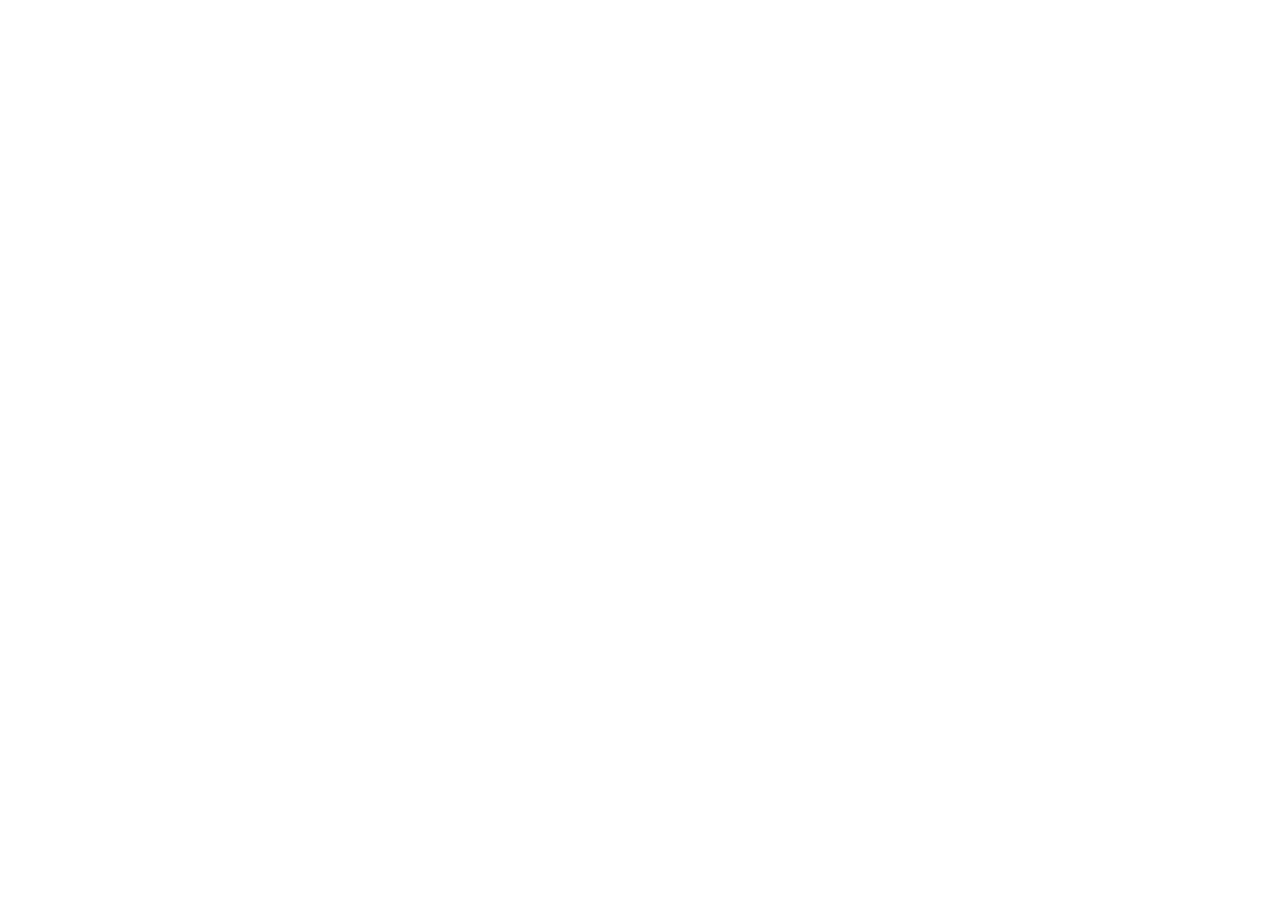
==== product.html @ a1312df5 "første del" ====
<!DOCTYPE html>
<html lang="en">

<head>
    <meta charset="UTF-8">
    <meta name="viewport" content="width=device-width, initial-scale=1.0">
    <link rel="stylesheet" href="style.css">
    <title>Product</title>
</head>

<body></body>
---- style.css ----
/* sæt dine billeders width til 100% */
img {
  width: 100%;
  aspect-ratio: 16/9;
  object-fit: cover;
}
/* Lav .container med en max-width (fx 1200px) og centrer den */

.container {
  max-width: 800px;
  margin: 0 auto;
}

/* Lav .product-gallery til et grid med:
   - grid-template-columns: repeat(auto-fit, minmax(250px, 1fr)); (så cards bryder til næste linje)
   - 4 rækker: h3, img, price, button
   - Gap mellem cards*/

.product-gallery {
  display: grid;
  grid-template-columns: repeat(auto-fit, minmax(250px, 1fr));
  gap: 20px;
}

/* Gør hver .product til et grid med subgrid på rækker */
.product {
  display: grid;
  grid-template-rows: subgrid;
  grid-row: span 4;
  background-color: beige;
  padding: 30px;
}

/* Sørg for at hvert produktkort spænder over 4 rækker */

/* Tilføj border, padding og styling til cards */

/********************INDEX SIDE********************/

.kategorier {
  font-family: "Gill Sans", "Gill Sans MT", Calibri, "Trebuchet MS", sans-serif;
  font-size: 2rem;
  max-width: 800px;
  margin: 0 auto;
}
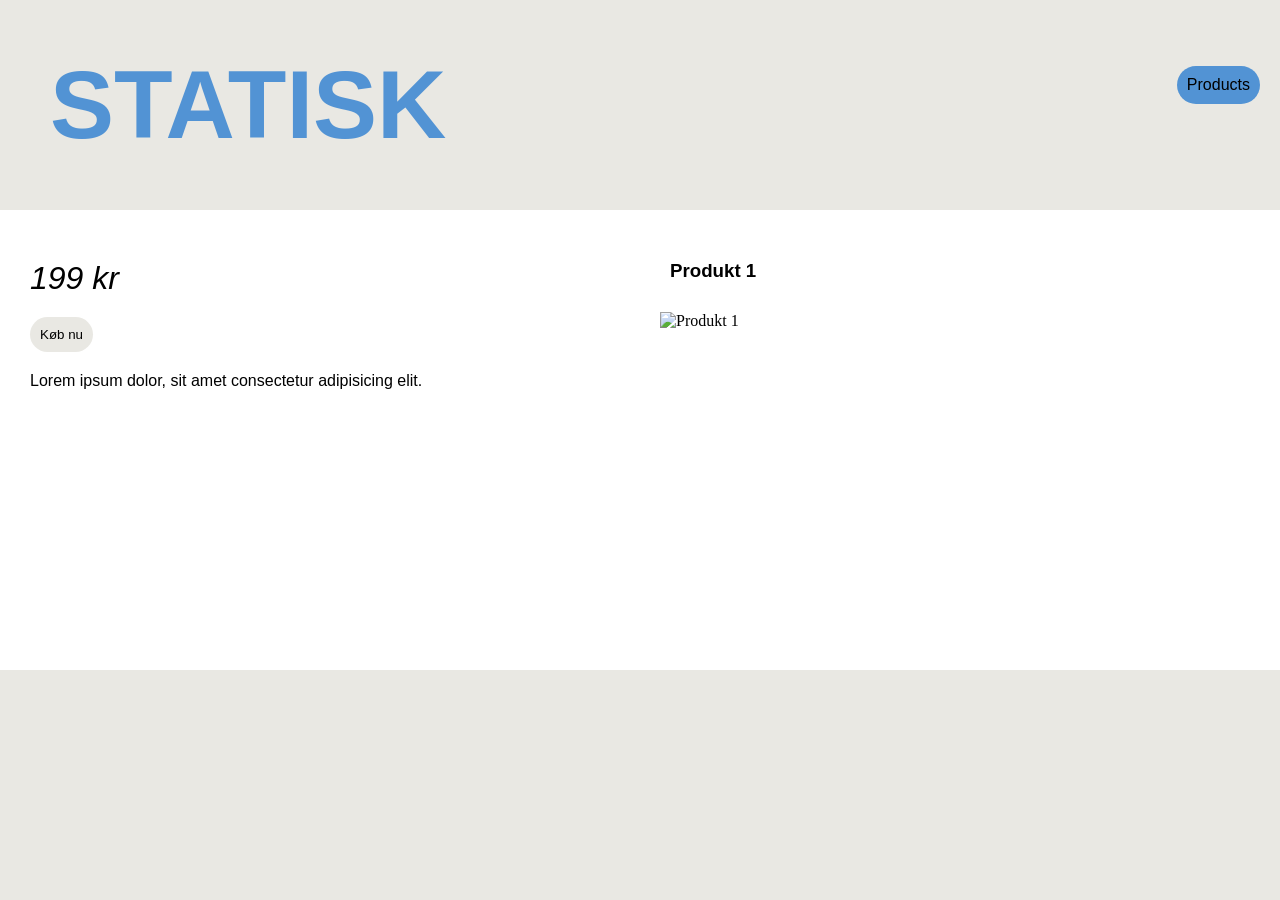
==== commit 7778f3a3: "done ish" ====
--- a/product.html
+++ b/product.html
@@ -2,10 +2,49 @@
 <html lang="en">
 
 <head>
+    <meta name="robots" content="noindex">
     <meta charset="UTF-8">
     <meta name="viewport" content="width=device-width, initial-scale=1.0">
     <link rel="stylesheet" href="style.css">
     <title>Product</title>
 </head>
 
-<body></body>+<header>
+    <div class="logo">
+        <a href="index.html">
+            <h1> STATISK</h1>
+        </a>
+    </div>
+
+    <nav>
+        <div class="menu">
+            <a href="productlist.html">Products</a>
+        </div>
+
+        <button class="burger">
+            <span class="line"></span>
+            <span class="line"></span>
+            <span class="line"></span>
+        </button>
+    </nav>
+</header>
+
+<body>
+
+    <article class="productcard">
+        <div>
+            <h3>Produkt 1</h3>
+            <img src="https://kea-alt-del.dk/t7/images/webp/640/1163.webp" alt="Produkt 1" />
+        </div>
+
+        <div>
+            <p class="price">199 kr</p>
+            <button>Køb nu</button>
+            <p> Lorem ipsum dolor, sit amet consectetur adipisicing elit.</p>
+        </div>
+    </article>
+
+
+
+    <script src="burger.js"></script>
+</body>
--- a/style.css
+++ b/style.css
@@ -1,3 +1,102 @@
+/*************** Reset *********************/
+* {
+  margin: 0;
+  padding: 0;
+  box-sizing: border-box;
+}
+
+img {
+  width: 100%;
+  height: auto;
+  display: block;
+}
+
+body {
+  background-color: #e9e8e3;
+}
+
+/*****************FONT*****************/
+
+p {
+  font-family: Arial, Helvetica, sans-serif;
+}
+
+h1 {
+  font-family: "Gill Sans", "Gill Sans MT", Calibri, "Trebuchet MS", sans-serif;
+  padding: 30px;
+  text-align: center;
+}
+
+h3 {
+  font-family: "Gill Sans", "Gill Sans MT", Calibri, "Trebuchet MS", sans-serif;
+}
+
+.logo a {
+  text-decoration: none;
+  color: #5293d4;
+  font-size: 3rem;
+}
+
+.button {
+  text-decoration: none;
+  font-family: "Gill Sans", "Gill Sans MT", Calibri, "Trebuchet MS", sans-serif;
+  background-color: #e9e8e3;
+  color: #000000;
+  padding: 10px;
+  border-radius: 30px;
+  text-align: center;
+}
+
+button {
+  text-decoration: none;
+  font-family: "Gill Sans", "Gill Sans MT", Calibri, "Trebuchet MS", sans-serif;
+  background-color: #e9e8e3;
+  color: #000000;
+  padding: 10px;
+  margin-top: 20px;
+  border-radius: 30px;
+  border: none;
+}
+
+.price {
+  font-family: Arial, Helvetica, sans-serif;
+  font-style: italic;
+  font-size: 2rem;
+}
+
+/*******************MENU*****************/
+header {
+  position: relative;
+  top: 0;
+  z-index: 10;
+  display: flex;
+  justify-content: space-between;
+  align-items: center;
+  padding: 20px;
+  font-family: "Gill Sans", "Gill Sans MT", Calibri, "Trebuchet MS", sans-serif;
+}
+.menu {
+  display: flex;
+  list-style: none;
+  margin: 0;
+  padding: 0;
+}
+
+.menu li:last-child {
+  margin-right: 0;
+}
+
+.menu a {
+  display: block;
+  padding: 10px;
+  color: #000000;
+  text-decoration: none;
+  transition: color 0.3s;
+  text-align: center;
+  border-radius: 30px;
+  background-color: #5293d4;
+}
+
 /* sæt dine billeders width til 100% */
 img {
   width: 100%;
@@ -27,8 +126,9 @@
   display: grid;
   grid-template-rows: subgrid;
   grid-row: span 4;
-  background-color: beige;
-  padding: 30px;
+  background-color: #5293d4;
+  padding: 30px;
+  border-radius: 20px;
 }
 
 /* Sørg for at hvert produktkort spænder over 4 rækker */
@@ -43,3 +143,89 @@
   max-width: 800px;
   margin: 0 auto;
 }
+
+.card-kategorier {
+  font-style: none;
+  background-color: #ffff;
+  gap: 5px;
+  padding: 30px;
+  margin: auto;
+  margin-bottom: 20px;
+  border-radius: 20px;
+}
+
+.card-kategorier a {
+  text-decoration: none;
+  color: black;
+}
+
+.card-kategorier:hover {
+  background-color: #5293d4;
+}
+
+/************************PRODUCT SIDE******************/
+
+.productcard {
+  display: flex;
+  flex-direction: column;
+  gap: 20px;
+  padding: 30px;
+  background-color: #ffff;
+}
+
+.productcard img {
+  width: 100%;
+  height: 100%;
+  padding: 10px;
+}
+
+.productcard p {
+  margin-top: 20px;
+}
+
+.productcard h3 {
+  padding: 20px;
+}
+
+@media (min-width: 840px) {
+  .productcard {
+    flex-direction: row;
+    align-items: flex-start;
+  }
+  .productcard > div:first-child {
+    order: 2;
+    flex: 1;
+  }
+
+  .productcard > div:last-child {
+    order: 1;
+    flex: 1;
+  }
+}
+
+/****************************RESPONSIVT**************************/
+
+.kategorier {
+  display: grid;
+  grid-template-columns: 1fr;
+  gap: 40px;
+}
+
+@media (min-width: 840px) {
+  .kategorier {
+    grid-template-columns: 1fr 1fr;
+  }
+}
+
+.product-gallery {
+  display: grid;
+  grid-template-columns: 1fr;
+  gap: 40px;
+  padding: 50px;
+}
+
+@media (min-width: 840px) {
+  .product-gallery {
+    grid-template-columns: 1fr 1fr 1fr;
+  }
+}
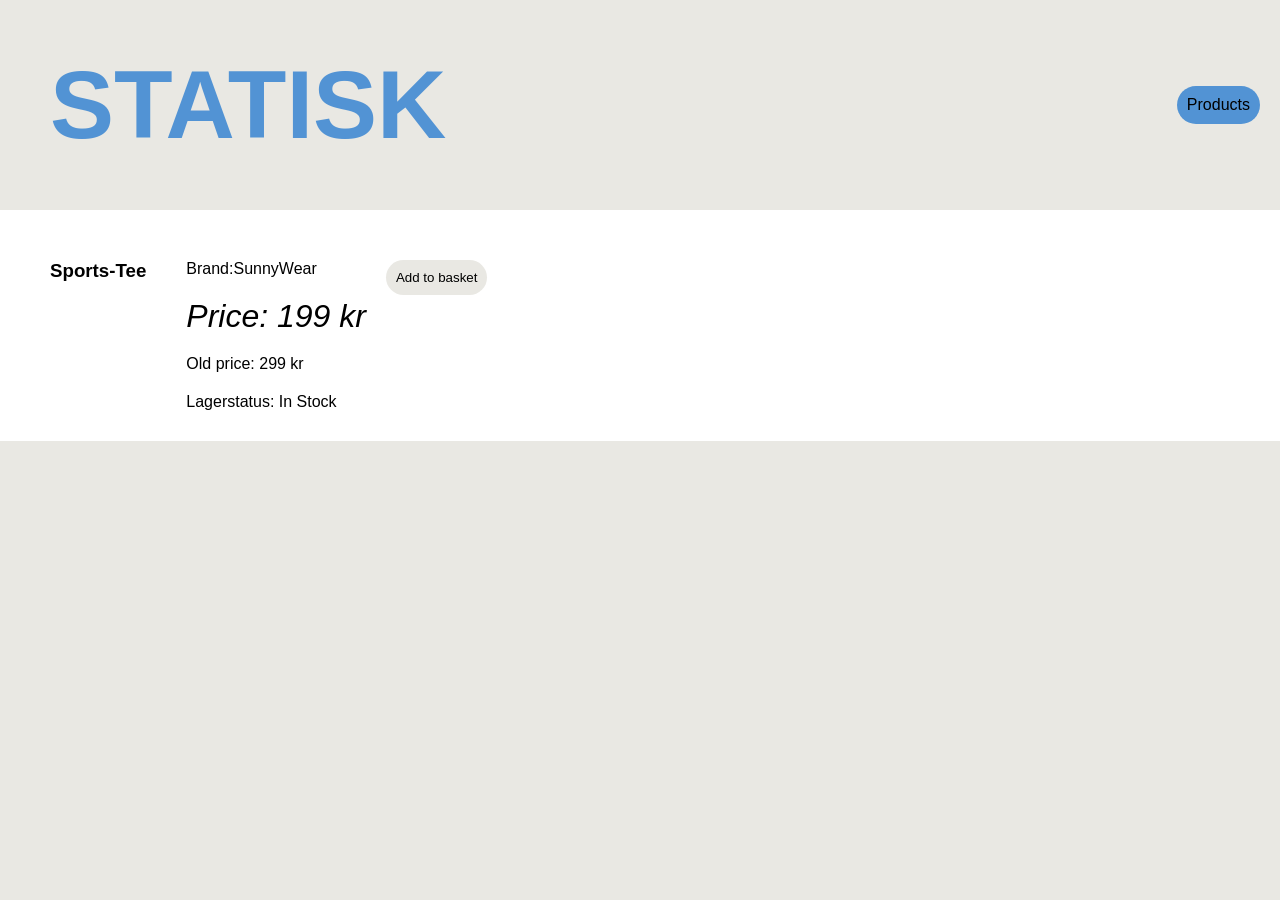
==== commit e2b8e1d4: "almost done" ====
--- a/product.html
+++ b/product.html
@@ -9,42 +9,42 @@
     <title>Product</title>
 </head>
 
-<header>
-    <div class="logo">
-        <a href="index.html">
-            <h1> STATISK</h1>
-        </a>
-    </div>
-
-    <nav>
-        <div class="menu">
-            <a href="productlist.html">Products</a>
+<body>
+    <header>
+        <div class="logo">
+            <a href="index.html">
+                <h1> STATISK</h1>
+            </a>
         </div>
 
-        <button class="burger">
-            <span class="line"></span>
-            <span class="line"></span>
-            <span class="line"></span>
-        </button>
-    </nav>
-</header>
-
-<body>
-
-    <article class="productcard">
-        <div>
-            <h3>Produkt 1</h3>
-            <img src="https://kea-alt-del.dk/t7/images/webp/640/1163.webp" alt="Produkt 1" />
-        </div>
-
-        <div>
-            <p class="price">199 kr</p>
-            <button>Køb nu</button>
-            <p> Lorem ipsum dolor, sit amet consectetur adipisicing elit.</p>
-        </div>
-    </article>
+        <nav>
+            <div class="menu">
+                <a href="productlist.html">Products</a>
+            </div>
+        </nav>
+    </header>
 
 
+    <main class="product-page">
 
-    <script src="burger.js"></script>
-</body>+        <article class="productcard">
+
+            <h3 class="product-title">Sports-Tee</h3>
+            <div id="productContainer">
+                <section class="product-info">
+                    <p class="product-brand"> Brand:SunnyWear</p>
+                    <p class="price"> Price: 199 kr</p>
+                    <p class="product-old-price"> Old price: 299 kr</p>
+                    <p class="product-status"> Lagerstatus: In Stock</p>
+                </section>
+            </div>
+            <button type="button" class="add-to-basket">Add to basket</button>
+        </article>
+
+    </main>
+
+    <script src="productdetails.js"></script>
+
+</body>
+
+</html>
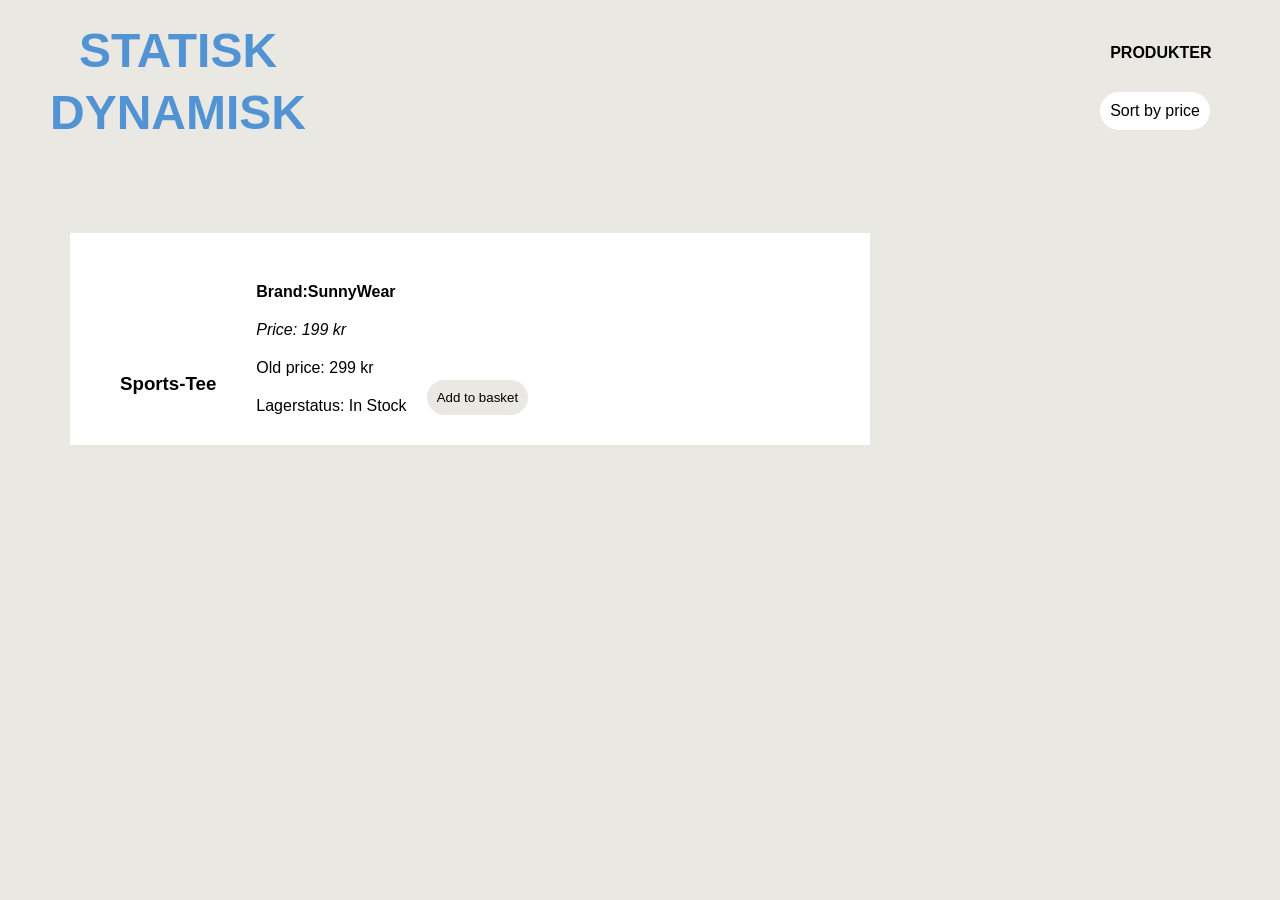
==== commit 38255010: "done" ====
--- a/product.html
+++ b/product.html
@@ -14,13 +14,18 @@
         <div class="logo">
             <a href="index.html">
                 <h1> STATISK</h1>
+                <h1>DYNAMISK</h1>
             </a>
         </div>
 
         <nav>
             <div class="menu">
-                <a href="productlist.html">Products</a>
+                <a href="productlist.html">PRODUKTER</a>
             </div>
+
+            <button id="sortByPriceBtn">Sort by price</button>
+            <section id="productListContainer"></section>
+            <main id="productListContainer">
         </nav>
     </header>
 
@@ -29,7 +34,7 @@
 
         <article class="productcard">
 
-            <h3 class="product-title">Sports-Tee</h3>
+            <h3 id="product-title">Sports-Tee</h3>
             <div id="productContainer">
                 <section class="product-info">
                     <p class="product-brand"> Brand:SunnyWear</p>
--- a/style.css
+++ b/style.css
@@ -27,14 +27,22 @@
   text-align: center;
 }
 
+h2 {
+  font-family: "Gill Sans", "Gill Sans MT", Calibri, "Trebuchet MS", sans-serif;
+  padding: 30px;
+  text-align: center;
+}
+
 h3 {
   font-family: "Gill Sans", "Gill Sans MT", Calibri, "Trebuchet MS", sans-serif;
 }
 
 .logo a {
+  display: block;
   text-decoration: none;
   color: #5293d4;
-  font-size: 3rem;
+  font-size: 1.5rem;
+  line-height: 0.1rem;
 }
 
 .button {
@@ -45,6 +53,10 @@
   padding: 10px;
   border-radius: 30px;
   text-align: center;
+}
+
+.button:hover {
+  background-color: #ffff;
 }
 
 button {
@@ -58,10 +70,26 @@
   border: none;
 }
 
+#sortByPriceBtn {
+  padding: 10px;
+  display: block;
+  background-color: #ffff;
+  font-size: 1rem;
+  margin-right: 50px;
+}
+
+#sortByPriceBtn:hover {
+  background-color: #5293d4;
+}
+
+.add-to-basket:hover {
+  background-color: #5293d4;
+}
+
 .price {
   font-family: Arial, Helvetica, sans-serif;
   font-style: italic;
-  font-size: 2rem;
+  font-size: 1rem;
 }
 
 /*******************MENU*****************/
@@ -94,19 +122,24 @@
   transition: color 0.3s;
   text-align: center;
   border-radius: 30px;
+  font-weight: 600;
+  font-family: "Gill Sans", "Gill Sans MT", Calibri, "Trebuchet MS", sans-serif;
+}
+
+.menu a:hover {
   background-color: #5293d4;
 }
 
 /* sæt dine billeders width til 100% */
 img {
   width: 100%;
-  aspect-ratio: 16/9;
+  aspect-ratio: 1/1;
   object-fit: cover;
 }
 /* Lav .container med en max-width (fx 1200px) og centrer den */
 
 .container {
-  max-width: 800px;
+  max-width: 1200px;
   margin: 0 auto;
 }
 
@@ -125,10 +158,14 @@
 .product {
   display: grid;
   grid-template-rows: subgrid;
-  grid-row: span 4;
+  grid-row: span 6;
   background-color: #5293d4;
   padding: 30px;
   border-radius: 20px;
+}
+
+.product p {
+  line-height: 0.5px;
 }
 
 /* Sørg for at hvert produktkort spænder over 4 rækker */
@@ -171,6 +208,9 @@
   gap: 20px;
   padding: 30px;
   background-color: #ffff;
+  margin: 70px;
+  max-width: 800px;
+  align-items: center;
 }
 
 .productcard img {
@@ -187,20 +227,33 @@
   padding: 20px;
 }
 
+.product-brand {
+  font-weight: 700;
+}
+
 @media (min-width: 840px) {
   .productcard {
     flex-direction: row;
-    align-items: flex-start;
-  }
+    align-items: flex-end;
+  }
+
+  .productcard > div:last-child {
+    order: 1;
+    flex: 2;
+  }
+
   .productcard > div:first-child {
     order: 2;
     flex: 1;
   }
-
-  .productcard > div:last-child {
-    order: 1;
-    flex: 1;
-  }
+}
+
+/***************************PRODUCT LIST*******************************/
+
+.category {
+  font-size: 1.3rem;
+  font-weight: 700;
+  color: #ffff;
 }
 
 /****************************RESPONSIVT**************************/
@@ -209,12 +262,6 @@
   display: grid;
   grid-template-columns: 1fr;
   gap: 40px;
-}
-
-@media (min-width: 840px) {
-  .kategorier {
-    grid-template-columns: 1fr 1fr;
-  }
 }
 
 .product-gallery {
@@ -225,6 +272,10 @@
 }
 
 @media (min-width: 840px) {
+  .kategorier {
+    display: grid;
+    grid-template-columns: 1fr 1fr;
+  }
   .product-gallery {
     grid-template-columns: 1fr 1fr 1fr;
   }
